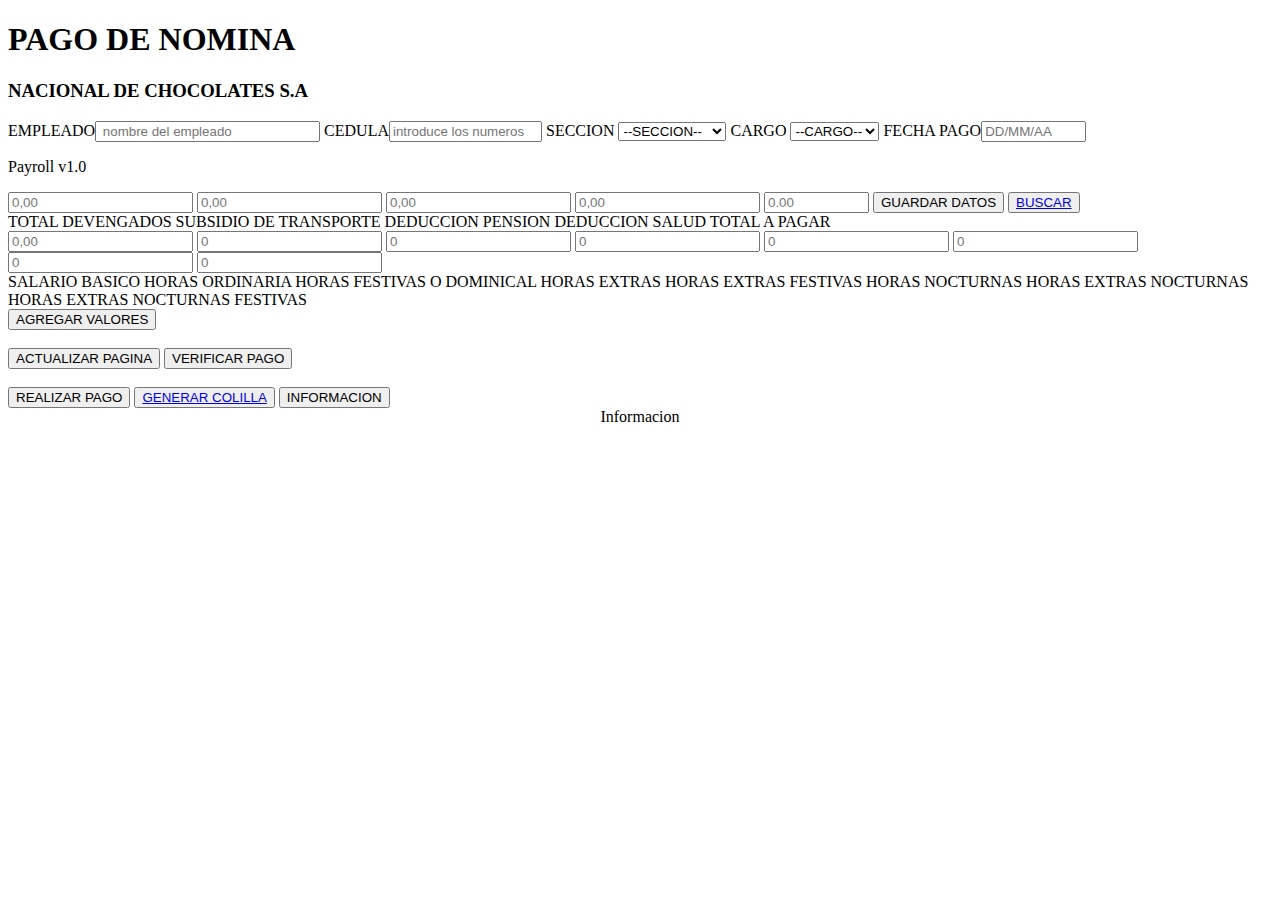
==== index.html @ e82b3027 "Add files via upload" ====
<!DOCTYPE html>
<html lang="en">
<head>
    <meta charset="UTF-8">
    <meta http-equiv="X-UA-Compatible" content="IE=edge">
    <meta name="viewport" content="width=device-width, initial-scale=1.0">
    <title>pago nomina</title>
    <link rel="stylesheet"  href="/estilos/estilos.css" >
    
    
    
</head>


<body id="body">


  
  <div id="maintable">

    <form  id="formulario" action="/backend/registros.php"     method="post">

    <header id="header">
      <h1 class="titulo"   >PAGO DE NOMINA</h1>  
      <h3  class="titulo">NACIONAL DE CHOCOLATES S.A </h3>
    </header>

   <div id="table1">

     
  <label>EMPLEADO<input class="datos" type="text"  name="empleado"  id="empleado" size="25px" placeholder=" nombre del empleado"required ></input></label> 
      
  <label>CEDULA<input class="datos" type="text" name="cedula" id="cedula" size="16px" placeholder="introduce los numeros" required></input></label> 
     
  <label >SECCION</label>
    <select class="datos"  id="seccion" name="seccion">
           <option value="">--SECCION--</option>
           <option value="administracion">administracion</option>
           <option value="contabilidad">contabilidad</option>
           <option value="ventas">ventas</option>
           <option value="produccion">produccion</option>
           <option value="calidad">calidad</option>
           <option value="almacen">almacen</option>
           <option value="otros">otros</option>
    </select> 
      
 
    <label >CARGO</label>
      <select class="datos"  id="cargo" name="cargo">
               <option value="">--CARGO--</option>
               <option value="jefe">jefe</option>
               <option value="auxiliar">auxiliar</option>
               <option value="calidad">calidad</option>
               <option value="lider">lider</option>
               <option value="mecanico">mecanico</option>
               <option value="operario">operario</option>
    </select>
          
     <label>FECHA PAGO<input class="datos" type="text" name="fecha" id="fecha" size="10px" placeholder="DD/MM/AA" ></input></label> 

     
  </div>


  <div id="table2">
    
    <p style=" width: 100px;">Payroll v1.0</p>
    
     <input class="inputs2" type="number" name="devengados" id="devengado" size="10px" placeholder="0,00" ></input>
                                                   
     <input class="inputs2" type="number" name="transporte" id="transporte" size="10px" placeholder="0,00" ></input>
    
     <input class="inputs2" type="number" name="pension" id="pension" size="10px" placeholder="0,00" > </input>
  
     <input class="inputs2" type="number" name="salud" id="salud" size="10px" placeholder="0,00" ></input>

     <input class="inputs2" type="text" name="totalpagar" id="totalapagar" size="10px" placeholder="0.00" ></input>
  
     <button class="boton inputs2 "  type="submit"  id="submit">GUARDAR DATOS</button>

     <button class="boton inputs2" id="buscar" ><a id="buscar" href="http://localhost/pagonomina/consultas2.php">BUSCAR</a></button>

       <div id="labels"><span class="sp1">TOTAL DEVENGADOS</span>
                        <span class="sp1">SUBSIDIO DE TRANSPORTE</span>
                        <span class="sp1">DEDUCCION PENSION</span>
                        <span class="sp1">DEDUCCION SALUD</span>
                        <span class="sp1">TOTAL A PAGAR</span>
      </div>

</div>

<div id="table3">
   
    

    <input class="inputs" type="number" name="salario" id="salario" placeholder="0,00" required></input>
    
    <input class="inputs" type="number" name="hordinarias" id="ordinarias" size="10px" placeholder="0"  required></input>

    <input class="inputs" type="number" name="hfestivas" id="festivas" size="10px" placeholder="0" ></input>
        
    <input class="inputs"  type="number" name="hextras" id="extras" size="10px" placeholder="0"></input>
         
    <input class="inputs" type="number" name="hextrasfes" id="extrasfestivas" size="10px" placeholder="0" ></input>
    
    <input class="inputs" type="number" name="hnocturnas" id="nocturnas" size="10px" placeholder="0" ></input>
         
    <input class="inputs" type="number" name="hextrasnoc" id="horas_noc_extras" size="10px" placeholder="0" ></input>
         
    <input class="inputs" type="number" name="hextnocfes" id="extnocfes" size="10px" placeholder="0" ></input>

    <div id="labels2">
      <span class="sp2">SALARIO BASICO</span>
      <span class="sp2">HORAS ORDINARIA </span>
      <span class="sp2">HORAS FESTIVAS  O DOMINICAL</span>
      <span class="sp2">HORAS EXTRAS</span>
      <span class="sp2">HORAS EXTRAS FESTIVAS</span>
      <span class="sp2">HORAS  NOCTURNAS</span>
      <span class="sp2">HORAS EXTRAS  NOCTURNAS</span>
      <span class="sp2">HORAS EXTRAS NOCTURNAS FESTIVAS</span>
</div>

        
    <button class="agregarval" type="button" class="" id="btn1" onclick="principal()">AGREGAR VALORES</button>
       
</div>


  
  <div id="table4">

        <div id="botones"><br>
      <button class="boton" type="button" id="verificar" onclick='actualizar()'> ACTUALIZAR PAGINA</button>
      <button class="boton" type="button" id="editar" onclick="verificarpago()" >VERIFICAR PAGO</button><br><br>
      <button class="boton" type="button" id="pagar" onclick="realizarpago()" >  REALIZAR PAGO</button>
      <button class="boton"><a id="link" href="/backend/imprimir.php">GENERAR COLILLA</a></button>
      <button type="button" class="boton"><a  class="" onclick="informacion()">INFORMACION</a></button>

        </div>

        <div id="pantalla2">
          <center>Informacion</center>
          <div id="informacion">



          </div>
         </div>

  </div>
</form>
</div>


<!--
<footer id="footer"> CA MEJIA & CIA S A DERECHOS RESERVADOS <br>   COPYRIGHT ZALDA 2022-2024

</footer>
-->
<script src="/script/app.js"></script>
</body>
</html>
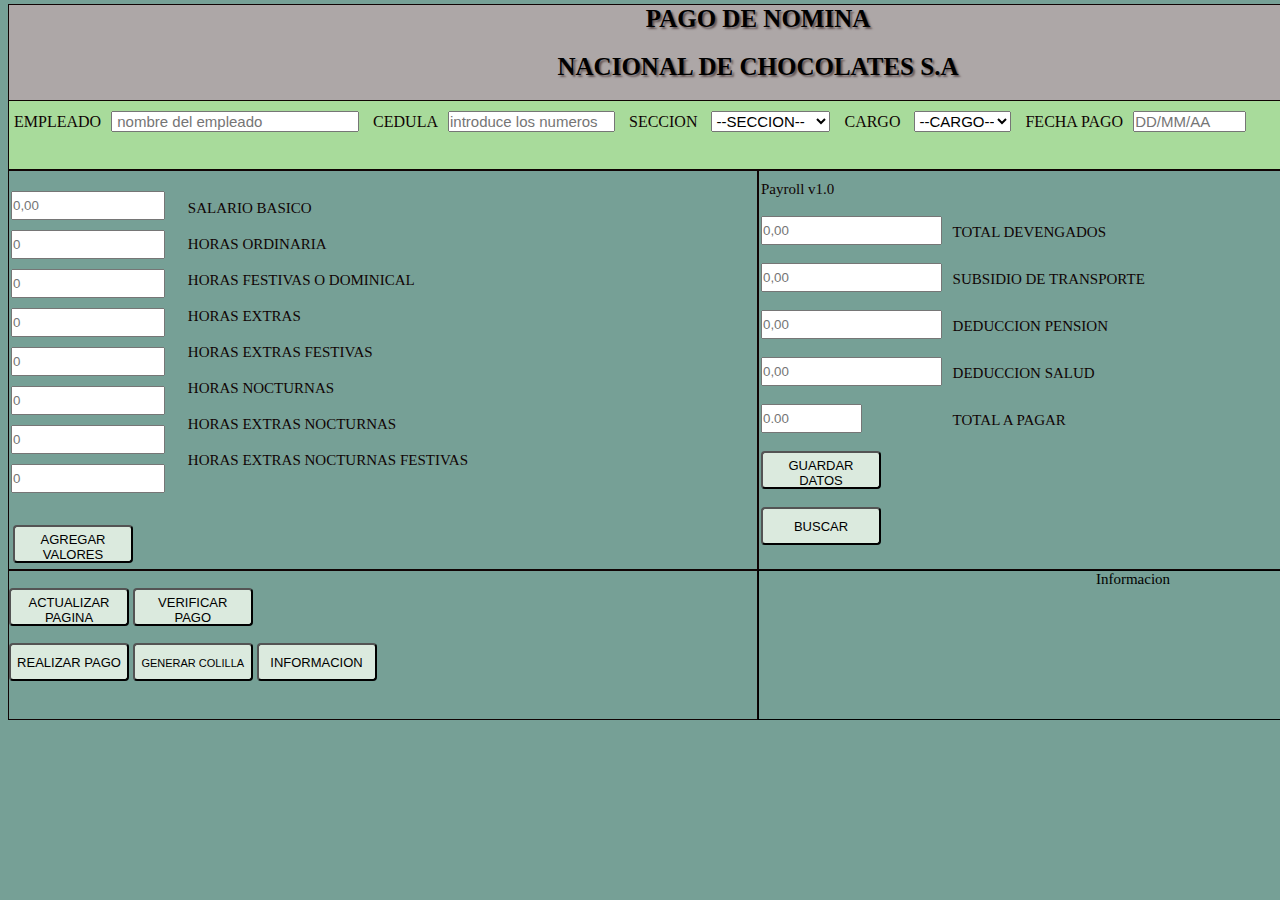
==== commit b6ae3d02: "Update index.html" ====
--- a/index.html
+++ b/index.html
@@ -5,7 +5,7 @@
     <meta http-equiv="X-UA-Compatible" content="IE=edge">
     <meta name="viewport" content="width=device-width, initial-scale=1.0">
     <title>pago nomina</title>
-    <link rel="stylesheet"  href="/estilos/estilos.css" >
+    <link rel="stylesheet"  href="estilos.css" >
     
     
     
@@ -159,4 +159,4 @@
 -->
 <script src="/script/app.js"></script>
 </body>
-</html>+</html>
--- a/estilos.css
+++ b/estilos.css
@@ -0,0 +1,391 @@
+*{
+   margin: 0;
+   padding: 0;
+   transition: all 0.5s;
+}
+
+#body{
+   position: absolute;
+   font-family: 'Franklin Gothic Medium', 'Arial Narrow', Arial, sans-serif;
+   font-size: 15px;
+   background: rgba(35, 102, 87, 0.623);
+   font-family: inherit;
+   color: rgb(16, 4, 4);
+   margin: auto;
+   left: 8px;
+  
+}
+
+#maintable{
+   width: 1500px;
+   height: 800px;
+   box-sizing: border-box;
+  
+   
+   
+}
+
+#header{
+   position: absolute;
+   border: solid 1px;
+   
+   width:1500px;
+   height: 100px;
+   left: 0;
+   right: 0;
+   margin: 4px 0px 4px 0px;
+   box-sizing: border-box;
+   
+   
+}
+   
+#table1{
+   position: absolute;
+   top: 100px;
+   width: 1500px;
+   height: 70px;
+   background-color: rgb(168, 219, 155);
+   border: solid 1px;
+   font-size:16px ;
+   box-sizing: border-box;
+   padding: 5px;
+}
+
+.datos{
+   margin:5px 10px 5px 10px;
+   font-size:15px ;
+}
+
+#table2{
+   position: absolute;
+   border: solid 1px;
+   width:50% ;
+   height:50%;
+   top:170px;
+   right: 0;
+   box-sizing: border-box;
+   padding:10px 0px 10px 2px ;
+}
+
+.inputs2{
+   display:block;
+   margin:4px 4px 10px 4px;
+   padding: 5PX 0PX 5PX 0PX;
+   margin: 18px 0px 18px 0px ;
+   
+}
+
+#buscar{
+   text-decoration: none;
+   color: #000000;
+}
+
+#labels{
+   width: 30%;
+   height:100% ;
+   position: absolute;
+   right: 330px;
+   bottom: 0px;
+   padding: 38px 0px 25px 0px;
+   box-sizing: border-box;
+   font-size: 15px;
+}
+.sp1 {
+   display:block;
+   box-sizing: border-box;
+   padding:15px 0px 15px 0px;
+} 
+
+
+
+#table3{
+   position: absolute;
+   width:50% ;
+   height:50%;
+   top:170px;
+   left: 0;
+   padding:10px 0px 10px 2px ;
+   border: solid 1px;
+  box-sizing: border-box;
+}
+
+.inputs{
+       display:block;
+       margin: 10px 0px 10px 0px ;
+       padding: 5px 0px 5px 0px;
+       width: 150px;
+}
+
+.agregarval{
+   position: absolute;
+   display:inline-block;
+   margin:4px ;
+   bottom: 2px;
+   left: 0px;
+   background-color: rgba(247, 255, 242, 0.781);
+   cursor: pointer;
+   border-radius: 4px ;
+   height:38px;
+   font-size:13px ;
+   width:120px ;
+   padding: 5px;
+   box-sizing: border-box;
+}
+
+.agregarval:hover{
+   background-color: rgb(146, 211, 138);
+   border-radius:20px ;
+   
+}
+
+#labels2{
+   
+   width: 40%;
+   height:100% ;
+   position: absolute;
+   right: 270px;
+   bottom: 0px;
+   padding: 15px 0px 15px 0px;
+   box-sizing: border-box;
+   font-size: 15px;
+   
+}
+.sp2 {
+   
+   display:block;
+   box-sizing: border-box;
+   padding:5px 0px 5px 0px;
+   margin: 9px 0px 0px 0px;
+} 
+
+
+
+#botones{
+    position: absolute;
+    bottom:80px ;
+    border: solid 1px;
+    width:50% ;
+    height:150px;
+    box-sizing: border-box;
+    text-decoration: none;
+    
+
+}
+
+#pantalla2{
+  position: absolute;
+   width:50%;
+   height:150px;
+   border: solid 1px;
+   bottom:80px ;
+   right: 0;
+   color:#000000; 
+   box-sizing: border-box; 
+}
+
+.titulo{
+   height:48px ;
+   text-align: center;
+   color: black;
+   text-shadow: 2px 2px 2px #625353;
+   background-color: rgb(173, 167, 167);
+   font-size:25px ;
+   
+}   
+
+#footer{
+   position: absolute;
+   bottom: 0;
+   color: #000000;
+}
+
+
+
+
+.boton{
+  
+   background-color: rgba(247, 255, 242, 0.781);
+   cursor: pointer;
+   border-radius: 4px ;
+   height:38px;
+   font-size:13px ;
+   width:120px ;
+   padding: 5px;
+   box-sizing: border-box;
+}
+
+#link{
+   
+   font-size: 11px;
+   box-sizing: border-box;
+   color: #000000;
+   text-decoration: none;
+   color: #000000;
+}
+
+.boton:hover{
+   background-color: rgb(146, 211, 138);
+   border-radius:20px ;
+   
+}
+
+#p1{
+     background-color: rgb(33, 219, 16);
+     font-size:1rem ;
+}
+
+
+
+
+/*  responsive */
+
+@media ( max-width:800px){
+    
+#body{
+   margin: auto;
+
+    
+   } 
+
+  #maintable{ 
+   width: 320px;
+   height:800px ;
+   
+}
+
+#header, .titulo{
+   width: 320px;
+   height:25px ;
+   font-size: 15px;
+}
+
+#table1{
+   width: 320px;
+   height: 150px;
+   font-size: 8px ;
+   padding:5px;
+   top:50px ;
+   box-sizing: border-box;
+}
+
+#empleado,#cedula,#salario,#seccion,#cargo,#fecha{
+   width: 50px;
+   font-size: 8px;
+   display: block;
+   margin: 2px;
+   
+   
+
+}
+
+#table2{
+   width: 50%;
+   height: 300px;
+   font-size: 8px;
+   top: 200px;
+}
+
+#devengado,#transporte,#pension,#salud,#totalapagar,#submit,#buscar{
+   width: 50px;
+   font-size: 7px; 
+
+}
+
+#labels{
+   left: 60px;
+   font-size:  7px;
+   margin: 0px;
+   padding: 15px 0px 0px 0px;
+}
+
+.sp1{
+   margin: 10px 0px 0px 0px;
+   padding: 15px 0px 0px 0px;
+}
+
+
+
+
+#labels2{
+   left: 60px;
+   font-size:  7px;
+   margin: 0px;
+   padding: 10px 0px 0px 0px;
+}
+
+.sp2{
+   margin: 8px 0px 0px 0px;
+}
+
+#table3{
+   
+   width: 50%;
+   height:300px ;
+   font-size: 8px;
+   top: 200px;
+
+}
+
+#ordinarias,#festivas,#extras,#extrasfestivas,#nocturnas,#horas_noc_extras,#extnocfes{
+   width: 50px;
+   font-size: 8px; 
+   
+}
+
+#btn1{
+   font-size:8px ;
+   width:65% ;
+   height:7% ;
+}
+
+#table4{
+   width: 100%;
+   font-size: 8px;
+   top: 500px;
+   
+}
+
+#botones{
+   width: 50%;
+   font-size: 8px;
+   top: 500px;
+   border: solid 1px;
+}
+
+#pantalla2{
+   width: 50%;
+   font-size: 8px;
+   top: 500px;
+   border: solid 1px;
+}
+
+.boton,#link{
+   width:65% ;
+   height:12% ;
+   font-size: 8px;
+   margin: 5px 0px 0px 0px;
+   
+}
+
+#submit,#buscar{
+   font-size:8px ;
+   width:65% ;
+   height:7% ;
+}
+
+
+
+
+}
+
+
+ 
+
+
+
+
+
+
+
+
+
